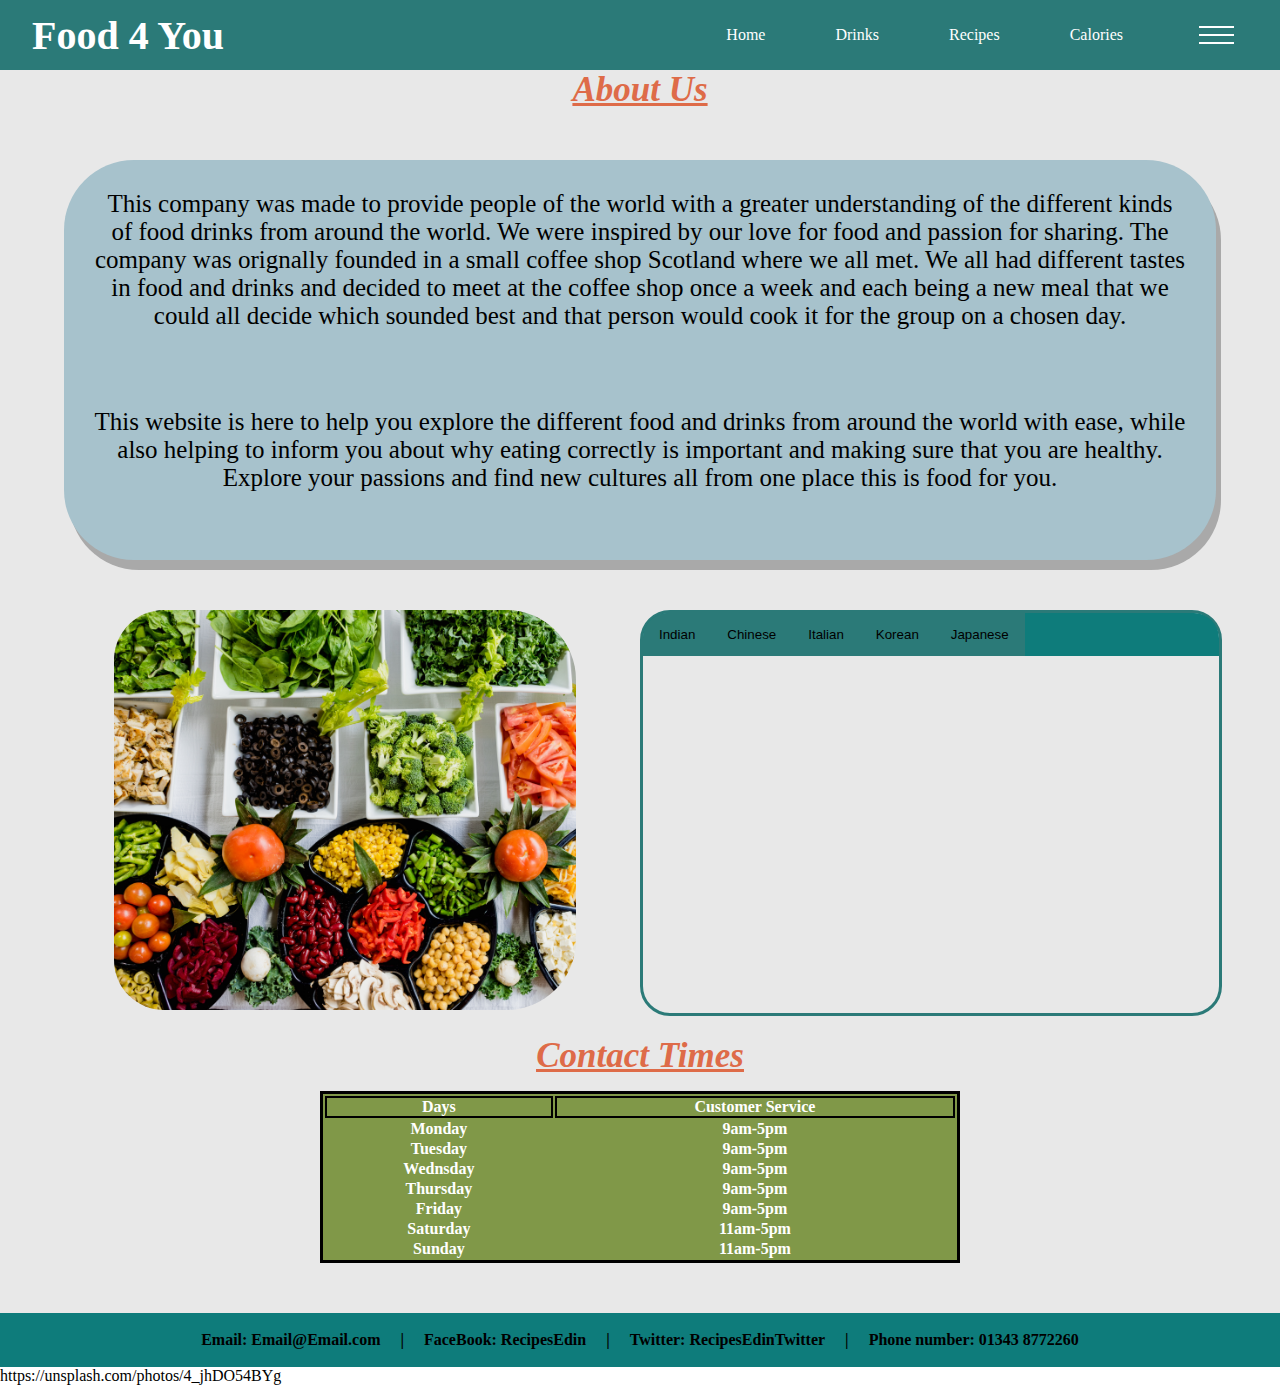
==== index.html @ 0b22f44b "Final Version" ====
<html lang="en">
<head>
<link rel="stylesheet" href="CSS/Style.css">
<script src="JS/script.js"></script>
<title>Home Page</title>
    <body>
      <header>
        <div class="container">
          <nav class="navbar">
            <a href="index.html" class="nav-branding"><b>Food 4 You</b></a>
              <ul class="nav-menu">
              <li class="nav-options"><a href="index.html">Home</a></li>
              <li class="nav-options"><a href="drinks.html">Drinks</a></li>
              <li class="nav-options"><a href="food.html">Recipes</a></li>
              <li class="nav-options"><a href="calorieCalc.html">Calories</a></li>
              <li><span onclick="openSide()" >
                <div class="menu-container" onclick="myFunction(this)">
                  <div class="bar-1"></div>
                  <div class="bar-2"></div>
                  <div class="bar-3"></div>
                </div></span>
              </li>
            </ul>
          </nav>
        </div>
    </header>
  </body>
</head>
<main>
  <h2 style="margin-top: 70px;">About Us</h2>
<div id="pop-menu" class="sidePop">
  <a href="login.html">Login</a>
  <a href="signuppage.html">Sign Up</a>
  <a href="contactform.html">Contact Form</a>
  <a href="" class="closePop" onclick="closeSide()">Close</a>
</div>
<div class="infobox1">
  <div class="index-para-box">
    <p class="index-para">This company was made to provide people of the world with a greater understanding
       of the different kinds of food drinks from around the world. We were inspired
        by our love for food and passion for sharing. The company was orignally founded in
        a small coffee shop Scotland where we all met. We all had different tastes in food and
         drinks and decided to meet at the coffee shop once a week and each being a new
         meal that we could all decide which sounded best and that person would cook it
         for the group on a chosen day.
     </p>
     <br>
     <p class="index-para-2">
       This website is here to help you explore the different food and drinks
       from around the world with ease, while also helping to inform you about
       why eating correctly is important and making sure that you are healthy.
       Explore your passions and find new cultures all from one place this is food for you.

   </p>
  </div>
</div>
<div class="boxmix">
<div class="infobox2">
<div class="image-box">
  <img src="CSS/images/food-1.jpg" alt="" style="border-radius:50px; margin-left: 50px;">
</div>
</div>
<div class="infobox3">


<div class="mini-nav">
  <button class="miniNavOptions" onclick="openOption(event,'Indian')">Indian</button>
  <button class="miniNavOptions" onclick="openOption(event,'Chinese')">Chinese</button>
  <button class="miniNavOptions" onclick="openOption(event,'Italian')">Italian</button>
  <button class="miniNavOptions" onclick="openOption(event,'Korean')">Korean</button>
  <button class="miniNavOptions" onclick="openOption(event,'Japanese')">Japanese</button>

</div>

<div class="miniNavContent" id="Chinese">
  <h3>Chinese</h3>
  <br>
  <p>Chinese food tends to be more...</p>
  <br>
  <p>Description of common cooking traditions and food in Chinese food:<br><br>
Lorem ipsum dolor sit amet, consectetur adipiscing elit, sed do eiusmod
tempor incididunt ut labore et dolore magna aliqua. Turpis egestas maecenas
pharetra convallis posuere. Ullamcorper sit amet risus nullam. Nam aliquam
sem et tortor consequat id porta nibh venenatis. Placerat orci nulla pellentesque
dignissim enim sit amet venenatis. In dictum non consectetur a erat nam. Blandit
libero volutpat sed cras ornare. Luctus venenatis lectus magna fringilla urna
porttitor rhoncus dolor purus. In nibh mauris cursus mattis molestie a. Tincidunt
vitae semper quis lectus nulla at volutpat. Netus et malesuada fames ac turpis
egestas maecenas pharetra convallis. Eget magna fermentum iaculis eu non diam
phasellus vestibulum lorem. Diam maecenas ultricies mi eget mauris pharetra.
Nisi vitae suscipit tellus mauris. Pretium fusce id velit ut tortor pretium
viverra suspendisse. Amet nisl purus in mollis nunc sed id semper.</p>
</div>

<div class="miniNavContent" id="Indian">
  <h3>Indian</h3>
  <br>
  <p>Indian food tends to be more...</p>
  <br>
  <p>Description of common cooking traditions and food in Indian food:<br><br>
Lorem ipsum dolor sit amet, consectetur adipiscing elit, sed do eiusmod
tempor incididunt ut labore et dolore magna aliqua. Turpis egestas maecenas
pharetra convallis posuere. Ullamcorper sit amet risus nullam. Nam aliquam
sem et tortor consequat id porta nibh venenatis. Placerat orci nulla pellentesque
dignissim enim sit amet venenatis. In dictum non consectetur a erat nam. Blandit
libero volutpat sed cras ornare. Luctus venenatis lectus magna fringilla urna
porttitor rhoncus dolor purus. In nibh mauris cursus mattis molestie a. Tincidunt
vitae semper quis lectus nulla at volutpat. Netus et malesuada fames ac turpis
egestas maecenas pharetra convallis. Eget magna fermentum iaculis eu non diam
phasellus vestibulum lorem. Diam maecenas ultricies mi eget mauris pharetra.
Nisi vitae suscipit tellus mauris. Pretium fusce id velit ut tortor pretium
viverra suspendisse. Amet nisl purus in mollis nunc sed id semper.</p>
</div>

<div class="miniNavContent" id="Italian">
  <h3>Italian</h3>
  <br>
  <p>Italian food tends to be more...</p>
  <br>
  <p>Description of common cooking traditions and food in Italian food:<br><br>
Lorem ipsum dolor sit amet, consectetur adipiscing elit, sed do eiusmod
tempor incididunt ut labore et dolore magna aliqua. Turpis egestas maecenas
pharetra convallis posuere. Ullamcorper sit amet risus nullam. Nam aliquam
sem et tortor consequat id porta nibh venenatis. Placerat orci nulla pellentesque
dignissim enim sit amet venenatis. In dictum non consectetur a erat nam. Blandit
libero volutpat sed cras ornare. Luctus venenatis lectus magna fringilla urna
porttitor rhoncus dolor purus. In nibh mauris cursus mattis molestie a. Tincidunt
vitae semper quis lectus nulla at volutpat. Netus et malesuada fames ac turpis
egestas maecenas pharetra convallis. Eget magna fermentum iaculis eu non diam
phasellus vestibulum lorem. Diam maecenas ultricies mi eget mauris pharetra.
Nisi vitae suscipit tellus mauris. Pretium fusce id velit ut tortor pretium
viverra suspendisse. Amet nisl purus in mollis nunc sed id semper.</p>
</div>

<div class="miniNavContent" id="Korean">
  <h3>Korean</h3>
  <br>
  <p>Korean food tends to be more...</p>
  <br>
  <p>Description of common cooking traditions and food in Korean food:<br><br>
Lorem ipsum dolor sit amet, consectetur adipiscing elit, sed do eiusmod
tempor incididunt ut labore et dolore magna aliqua. Turpis egestas maecenas
pharetra convallis posuere. Ullamcorper sit amet risus nullam. Nam aliquam
sem et tortor consequat id porta nibh venenatis. Placerat orci nulla pellentesque
dignissim enim sit amet venenatis. In dictum non consectetur a erat nam. Blandit
libero volutpat sed cras ornare. Luctus venenatis lectus magna fringilla urna
porttitor rhoncus dolor purus. In nibh mauris cursus mattis molestie a. Tincidunt
vitae semper quis lectus nulla at volutpat. Netus et malesuada fames ac turpis
egestas maecenas pharetra convallis. Eget magna fermentum iaculis eu non diam
phasellus vestibulum lorem. Diam maecenas ultricies mi eget mauris pharetra.
Nisi vitae suscipit tellus mauris. Pretium fusce id velit ut tortor pretium
viverra suspendisse. Amet nisl purus in mollis nunc sed id semper.</p>
</div>

<div class="miniNavContent" id="Japanese">
  <h3>Japanese</h3>
  <br>
  <p>Japanese food tends to be more...</p>
  <br>
  <p>Description of common cooking traditions and food in Japanese food:<br><br>
Lorem ipsum dolor sit amet, consectetur adipiscing elit, sed do eiusmod
tempor incididunt ut labore et dolore magna aliqua. Turpis egestas maecenas
pharetra convallis posuere. Ullamcorper sit amet risus nullam. Nam aliquam
sem et tortor consequat id porta nibh venenatis. Placerat orci nulla pellentesque
dignissim enim sit amet venenatis. In dictum non consectetur a erat nam. Blandit
libero volutpat sed cras ornare. Luctus venenatis lectus magna fringilla urna
porttitor rhoncus dolor purus. In nibh mauris cursus mattis molestie a. Tincidunt
vitae semper quis lectus nulla at volutpat. Netus et malesuada fames ac turpis
egestas maecenas pharetra convallis. Eget magna fermentum iaculis eu non diam
phasellus vestibulum lorem. Diam maecenas ultricies mi eget mauris pharetra.
Nisi vitae suscipit tellus mauris. Pretium fusce id velit ut tortor pretium
viverra suspendisse. Amet nisl purus in mollis nunc sed id semper.</p>
</div>

</div>
</div>

  <h2><class="open-close"><b><u>Contact Times</b></u></h2>
  <table class="time-table">
    <tr>
      <th class="home-time-table">Days</th>
      <th class="home-time-table">Customer Service</th>
    </tr>
    <tr>
      <td><b>Monday</b></td>
      <td><b>9am-5pm</b></td>
    </tr>
    <tr>
      <td><b>Tuesday</b></td>
      <td><b>9am-5pm</b></td>
    </tr>
    <tr>
      <td><b>Wednsday</b></td>
      <td><b>9am-5pm</b></td>
    </tr>
    <tr>
      <td><b>Thursday</b></td>
      <td><b>9am-5pm</b></td>
    </tr>
    <tr>
      <td><b>Friday</b></td>
      <td><b>9am-5pm</b></td>
    </tr>
    <tr>
      <td><b>Saturday</b></td>
      <td><b>11am-5pm</b></td>
    </tr>
    <tr>
      <td><b>Sunday</b></td>
      <td><b>11am-5pm</b></td>
    </tr>
  </table>

<footer>
  <div class="bottom">
  <ul class="Socials">
    <li style="padding: 10px"><b>Email: Email@Email.com</b></li>
    <li style="padding: 10px"><b> | </b><li>
    <li style="padding: 10px"><b>FaceBook: RecipesEdin</b></li>
    <li style="padding: 10px"><b> | </b><li>
    <li style="padding: 10px"><b>Twitter: RecipesEdinTwitter</b></li>
    <li style="padding: 10px"><b> | </b><li>
    <li style="padding: 10px"><b>Phone number: 01343 8772260</b></li>
  </ul>
</div>
</footer>
</main>
</html>
https://unsplash.com/photos/4_jhDO54BYg
---- CSS/Style.css ----
*{
  padding: 0;
  margin: 0;

}

main {
  background-color: #E8E8E8;

}

ul{
  list-style-type: none;
  padding: 8px;
}

li a:hover{
  background-color: black;
}

body{
  position: relative;
}

header{
  position: fixed;
  top: 0;
  width: 100%;
  background-color: #2B7A78;
}

li{
  list-style: none;
  display: flex;

}

a{
  color: white;
  text-decoration: none;
}

.container{
  width: 1280px;
  margin: auto;
}

.navbar{
  width: 95%;
  margin: auto;
  min-height: 70px;
  display: flex;
  justify-content: space-between;
  align-items: center;
}

.nav-menu{
  display: flex;
  justify-content: space-between;
  align-items: center;
  gap: 70px;
}

.nav-branding{
  font-size: 40px;
  font-family: cursive;

}

@media(max-width:1280px) {
  .container{
    width: 100%;
    margin: auto;
    }
  }


/*
h1{
  font-size: 35px;
  font-family: cursive;
  font-style: italic;
  text-align: center;
  color: #DE6B48;
  background-color: #0E7C7B
}
*/
h2{
  font-family: cursive;
  font-weight: bolder;
  font-style: italic;
  text-decoration: underline;
  text-align: center;
  color: #DE6B48;
  margin-top: 20px;
  margin-bottom: 15px;
  font-size: 35px;
}
footer{
  background-color: #0E7C7B;
}

.flex-container{
display: flex;
flex-flow: row wrap;
justify-content: space-around;
}

.flex-rectangle{
  background: #809848;
  padding: 5px;
  width: 90%;
  height: auto;
  margin-top:25px;
  border-radius: 50px;
}

.flex-rectangle-vertical{
  background: #809848;
  padding: 5px;
  width: 30%;
  height: auto;
  margin-top:25px;
  box-shadow: 5px 8px grey;
  display: flex;
  border-radius: 50px;
}

.flex-box{
background: #809848;
padding: 5px;
width: 40%;
height: auto;
margin-top: 50px;
color: white;
font-weight: normal;
text-align: justify;
overflow: scroll;
overflow-x: hidden;
}


.open-close{
  text-align: center;
  margin-top: 100px;
  margin-left: 900px;
  margin-right: 900px;
  margin-bottom: 35px;
  display: block;
  background-color: #809848;
  color: white;
}

.open-close-line{
  display: inline;
}

.Socials{
  text-align: center;
  display: inline-flex;
  flex-shrink: 0;

}

.bottom{
  text-align: center;
}

.time-table{
 text-align: center;
 margin-left: 25%;
 margin-right: 25%;
 margin-top: 15px;
 margin-bottom: 50px;
 width: 50%;
 border: 3px solid black;
 background-color: #809848;
 color: white;
}

.home-time-table{
  border: 2px solid black;
}

.meal-header{
  color: blue;
}

.menu-container{
  cursor: pointer;
  display: inline-block;
}

.bar-1,.bar-2,.bar-3{
  width: 35px;
  height: 2px;
  background-color: white;
  margin: 6px;
  transition: 0.3s;

}

.change .bar-1{
  transform: translate(0,8px) rotate(-45deg);
    opacity: 0;
}

.change .bar-2{
  opacity: 0;
  transition: 0.3s;
}

.change .bar-3{
  transform: translate(0,-8px) rotate(45deg);
    opacity: 0;
    transition: 0.3s;
}


.sidePop{
  height: 40%;
  width: 0;
  top: 70px;
  right: 0;
  background-color: white;
  transition: 0.3;
  position: fixed;
  border-bottom-left-radius: 50px;
  box-shadow: 5px 10px;
}

.sidePop a{
  padding: 8px 8px 8px 32px;
  font-size: 20px;
  color: #0A0908;
  display: block;
  transition: 0.5s;
}
.sidePop a:hover{
  background-color: grey;
}

.Recipes-desc{
  text-align: justify;
}

.Recipes-container{
align-items: center;
justify-content: center;
display: flex;
}

.recipe-text{
  padding-left: 20px;
}

.loginpage{
  height: 100%;
  width: 100%;
}

.login-box{
  background-color: 809848;
  padding-left: 30px;
  padding-top: 50px;
  padding-bottom: 50px;
  padding-right: 30px;
  margin-left: auto;
  margin-right: auto;
  height: auto;
  width: 60%;
  text-align: center;
  box-shadow: 5px 10px #0E7C7B;
  border-radius: 50px;

}

.contact-form{
  background-color: #809848;
  padding-left: 50px;
  padding-top: 50px;
  padding-bottom: 50px;
  padding-right: 50px;
  margin-left: auto;
  margin-right: auto;
  margin-bottom: 5%;
  height: auto;
  width: 30%;
  text-align: center;
border-radius: 50px;
}

.divider{
  width: 80%;
  height: 3px;
  background-color: black;
  display: flex;
  margin-top: 35px;
  margin-bottom: 25px;
  margin-left: 10%;
}

.infobox1{
  height: 400px;
  width: 90%;
  background-color: #A7C2CC;
  margin-top: 50px;
  margin-left: 5%;
  box-shadow: 5px 10px darkgrey;
  border-radius: 70px;

}

.infobox2{
  height: 400px;
  width: 40%;
  margin-top: 50px;
  margin-left: 5%;
  overflow: hidden;
  border-radius: 70px;
}

.infobox3{
  display: inline-block;
  height: 400px;
  width: 45%;
  border: solid;
  border-color: #2B7A78;
  margin-top: 50px;
  margin-left: 5%;
  border-radius: 30px;
}

.boxmix{
  display: inline-flex;
  display: flex;
}

.regain-details{
  width: 80%;
  height: 40%;
  margin-left: 10%;
  background-color: #809848;
}

.form-divider{
  width: 50%;
  height: 3px;
  margin-left: 25%;
  margin-bottom: 10%;
  margin-top: 10%;
  background-color: black;
  border-radius: 3px;
}

.calcMain{
  margin-top: 70px;
  background-color: #809848;
  width: 30%;
  height: 60%;
  margin-left: 10%;
  margin-bottom: 10%;
  display: inline-flex;
  display: block;
}

.vertical-divider-2{
  background-color: black;
  width: 1px;
  height: 50%;
  margin-left: 5%;
  display: inline-flex;
  display: flex;
}

.calcbox1{
  height: 400px;
  width: 90%;
  background-color: #A7C2CC;
  margin-top: 50px;
  margin-left: 5%;
  box-shadow: 5px 10px #0E7C7B;
  border-radius: 50px;
}

.calcbox2{
  height: 450px;
  width: 40%;
  background-color: #A7C2CC;
  margin-top: 50px;
  margin-left: 5%;
  box-shadow: 5px 10px #0E7C7B;
  border-radius: 50px;
}

.calcbox3{
  text-align: center;
  display: inline-block;
  height: 450px;
  width: 45%;
  background-color: #A7C2CC;
  margin-top: 50px;
  margin-left: 5%;
  box-shadow: 5px 10px #0E7C7B;
  border-radius: 50px;
  overflow-y:scroll;

}

.calcboxmix{
  display: inline-flex;
  display: flex;
  margin-bottom: 70px;
}

.calorieNumbers{
  padding: 10%;
  text-align: justify;
  text-align: center;
}

.login-input-border{
background-color: white;
background-size: auto;
padding: 5px;
box-shadow: 5px 8px grey;
margin-left: 25%;
margin-right: 25%;
border-radius: 25px;
}

.contact-input-border{
margin-right: 25%;
margin-left: 25%;
background-color: white;
padding: 2%;
box-shadow: 5px 8px lightgrey;
border-radius: 30px;
}

.calorieInfo{
  text-align: center;
  text-decoration: none;
  font-size: 18px;
  padding: 15px;
  margin: 2%;
}

.boxheader{
  font-family: cursive;
  font-weight: bolder;
  font-style: italic;
  text-decoration: underline;
  text-align: center;
  color: #DE6B48;
  margin-top: 20px;
  margin-bottom: 15px;
  font-size: 25px;
}

.boxheader2{
  font-family: cursive;
  font-weight: bolder;
  font-style: italic;
  text-decoration: underline;
  text-align: center;
  color: #DE6B48;
  margin-top: 10px;
  margin-bottom: 15px;
  font-size: 25px;
}

.drink-images{
  width: 50%;
  height: 100%;
  display: flex;
  border-radius: 50px;
}

.image-box{
  display: flex;
  object-fit: cover;
  width: 100%;
  height: 100%;

}

.index-para{
  font-size: 25px;
  text-align: center;
  margin: 30px;
}

.index-para-2{
  font-size: 25px;
  text-align: center;
  margin: 30px;
}
.index-para-box{
  display:inline-block;
}


.mini-nav{
  overflow: hidden;
  background-color: #0E7C7B;
  border-top-right-radius:25px;
  border-top-left-radius:25px;
}

.miniNavOptions{
  background-color: #2B7A78;
  float: left;
  cursor: pointer;
  padding: 14px 16px;
  transition: 0.3s;
  border: 0;
}

.mini-nav button:hover{
  background-color: white;
}

.mini-nav button.active{
  background-color: #E8E8E8;
}

.miniNavContent{
  display: none;
  padding: 6px 12px;
  border: 1px solid green;
  border-top: none;
  background-color: inherit;
}

.bigCal{
  font-size: 30px;
  margin-left: 25%;
}

.cal-background{
  background-color: white;
  border-radius: 20px;
  width: auto;
  margin-right: 55%;
}
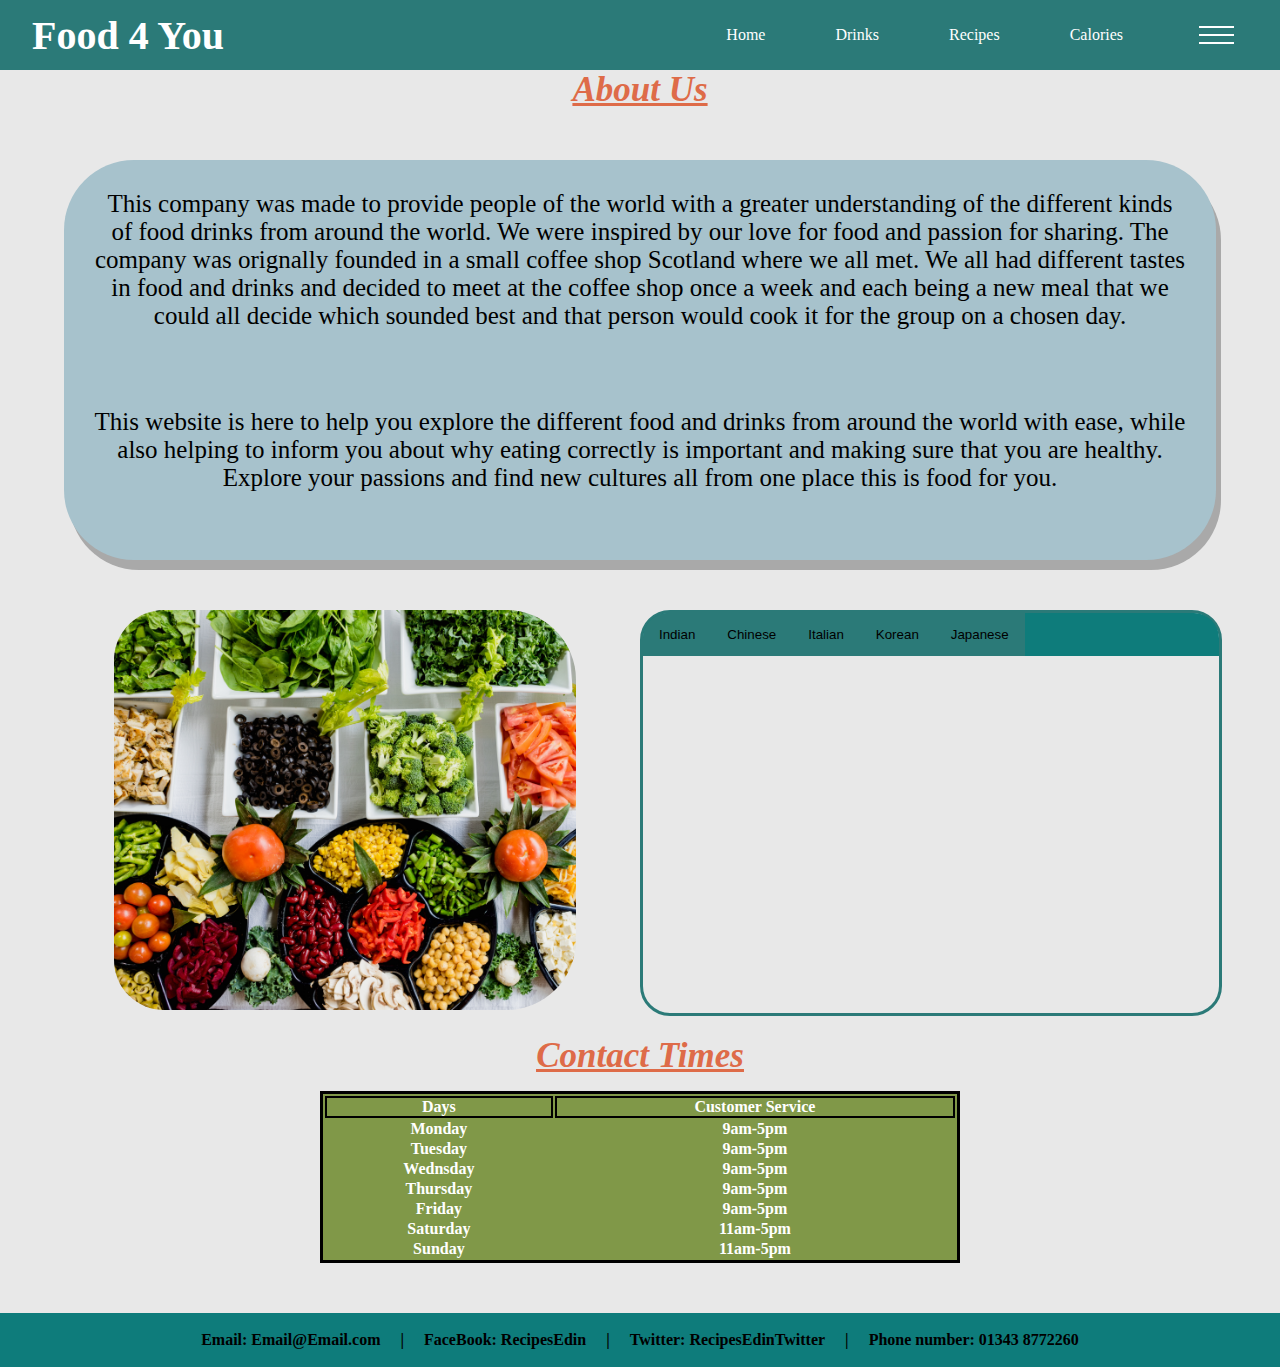
==== commit 7d1501c1: "Final Fixes" ====
--- a/index.html
+++ b/index.html
@@ -226,4 +226,3 @@
 </footer>
 </main>
 </html>
-https://unsplash.com/photos/4_jhDO54BYg
--- a/CSS/Style.css
+++ b/CSS/Style.css
@@ -381,6 +381,7 @@
   margin-left: 5%;
   box-shadow: 5px 10px #0E7C7B;
   border-radius: 50px;
+  overflow-y: scroll;
 }
 
 .calcbox2{
@@ -402,7 +403,8 @@
   margin-top: 50px;
   margin-left: 5%;
   box-shadow: 5px 10px #0E7C7B;
-  border-radius: 50px;
+  border-top-left-radius: 50px;
+  border-bottom-left-radius: 50px;
   overflow-y:scroll;
 
 }
@@ -498,6 +500,7 @@
 }
 .index-para-box{
   display:inline-block;
+  overflow: hidden;
 }
 
 
